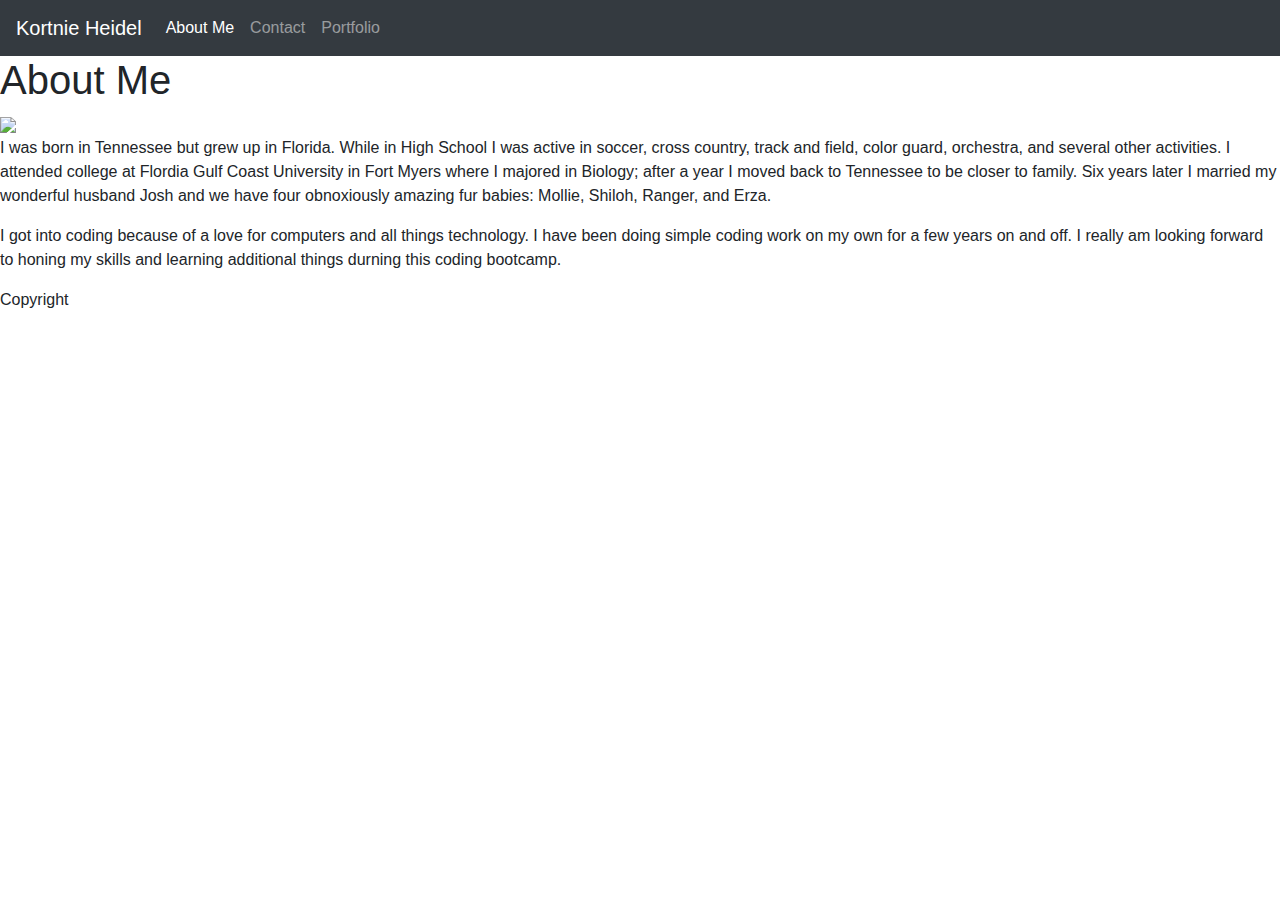
==== index.html @ 4fa17a32 "adds navbar" ====
<!DOCTYPE html>
<html>
  <head>
    <title>Portfolio</title>
    <link
      rel="stylesheet"
      href="https://stackpath.bootstrapcdn.com/bootstrap/4.4.1/css/bootstrap.min.css"
      integrity="sha384-Vkoo8x4CGsO3+Hhxv8T/Q5PaXtkKtu6ug5TOeNV6gBiFeWPGFN9MuhOf23Q9Ifjh"
      crossorigin="anonymous"
    />
  </head>

  <body>
    <header>
      <nav class="navbar navbar-expand-lg navbar-dark bg-dark">
        <a class="navbar-brand" href="#">Kortnie Heidel</a>
        <button class="navbar-toggler" type="button" data-toggle="collapse" data-target="#navbarText" aria-controls="navbarText" aria-expanded="false" aria-label="Toggle navigation">
          <span class="navbar-toggler-icon"></span>
        </button>
        <div class="collapse navbar-collapse" id="navbarText">
          <ul class="navbar-nav mr-auto">
            <li class="nav-item active">
              <a class="nav-link" href="index.html">About Me <span class="sr-only">(current)</span></a>
            </li>
            <li class="nav-item">
              <a class="nav-link" href="contact.html">Contact</a>
            </li>
            <li class="nav-item">
              <a class="nav-link" href="portfolio.html">Portfolio</a>
            </li>
          </ul>
        </div>
      </nav>
    </header>
    <div class="body">
      <div id="container2">
        <h1 class="about">About Me</h1>
        <img class="me" src="http://lorempixel.com/400/200" />
        <p>
          I was born in Tennessee but grew up in Florida. While in High School I
          was active in soccer, cross country, track and field, color guard,
          orchestra, and several other activities. I attended college at Flordia
          Gulf Coast University in Fort Myers where I majored in Biology; after
          a year I moved back to Tennessee to be closer to family. Six years
          later I married my wonderful husband Josh and we have four obnoxiously
          amazing fur babies: Mollie, Shiloh, Ranger, and Erza.
        </p>
        <p>
          I got into coding because of a love for computers and all things
          technology. I have been doing simple coding work on my own for a few
          years on and off. I really am looking forward to honing my skills and
          learning additional things durning this coding bootcamp.
        </p>
      </div>
    </div>
  </body>
  <footer>Copyright</footer>
</html>
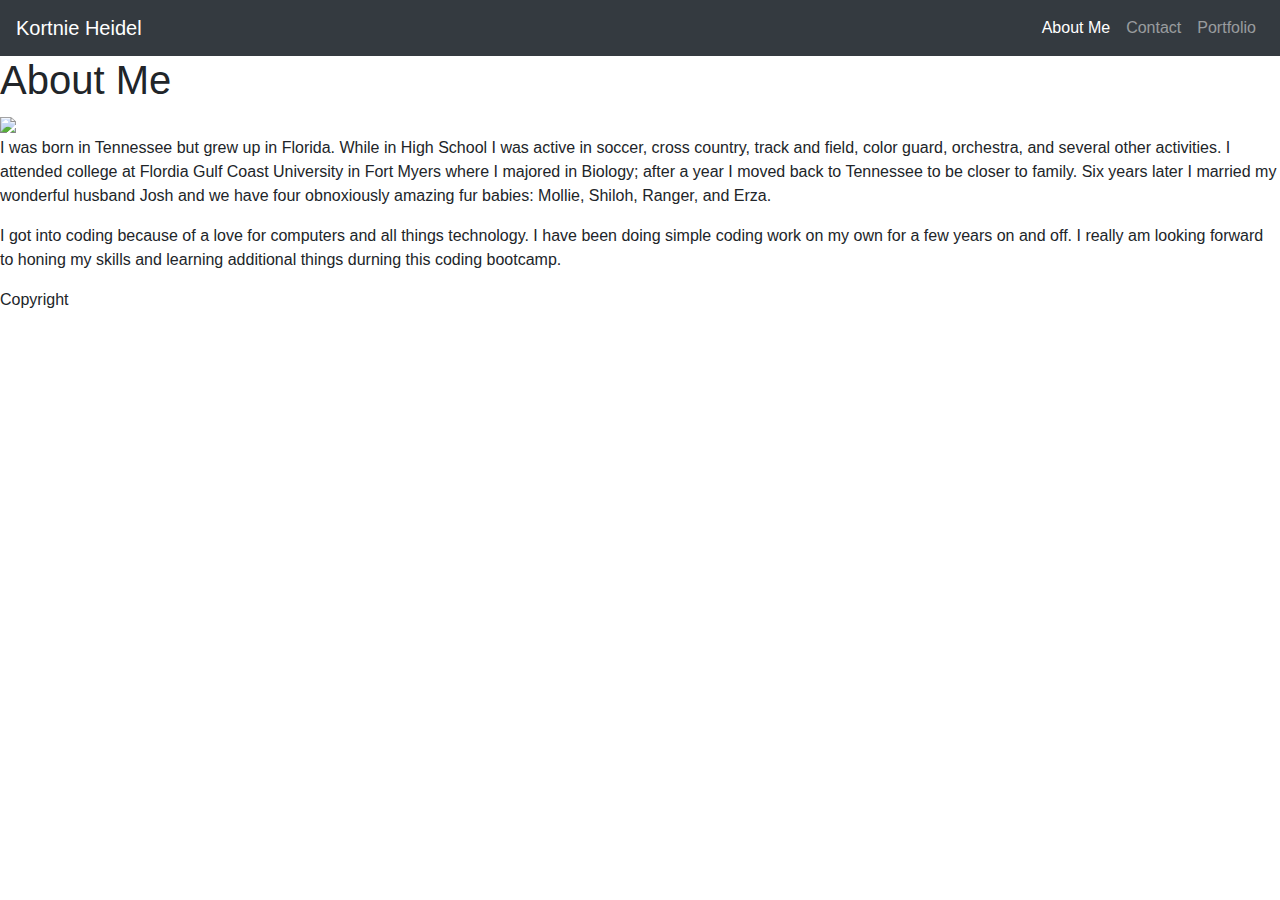
==== commit f3dbe801: "adds background image" ====
--- a/index.html
+++ b/index.html
@@ -8,6 +8,14 @@
       integrity="sha384-Vkoo8x4CGsO3+Hhxv8T/Q5PaXtkKtu6ug5TOeNV6gBiFeWPGFN9MuhOf23Q9Ifjh"
       crossorigin="anonymous"
     />
+    <script src="https://code.jquery.com/jquery-3.4.1.slim.min.js" integrity="sha384-J6qa4849blE2+poT4WnyKhv5vZF5SrPo0iEjwBvKU7imGFAV0wwj1yYfoRSJoZ+n" crossorigin="anonymous"></script>
+    <script src="https://cdn.jsdelivr.net/npm/popper.js@1.16.0/dist/umd/popper.min.js" integrity="sha384-Q6E9RHvbIyZFJoft+2mJbHaEWldlvI9IOYy5n3zV9zzTtmI3UksdQRVvoxMfooAo" crossorigin="anonymous"></script>
+    <script src="https://stackpath.bootstrapcdn.com/bootstrap/4.4.1/js/bootstrap.min.js" integrity="sha384-wfSDF2E50Y2D1uUdj0O3uMBJnjuUD4Ih7YwaYd1iqfktj0Uod8GCExl3Og8ifwB6" crossorigin="anonymous"></script>
+    <style>
+      body {
+        background-image: url(images/ecailles.png);
+      }
+    </style>
   </head>
 
   <body>
@@ -18,6 +26,7 @@
           <span class="navbar-toggler-icon"></span>
         </button>
         <div class="collapse navbar-collapse" id="navbarText">
+          <div class="navbar-nav ml-auto">
           <ul class="navbar-nav mr-auto">
             <li class="nav-item active">
               <a class="nav-link" href="index.html">About Me <span class="sr-only">(current)</span></a>
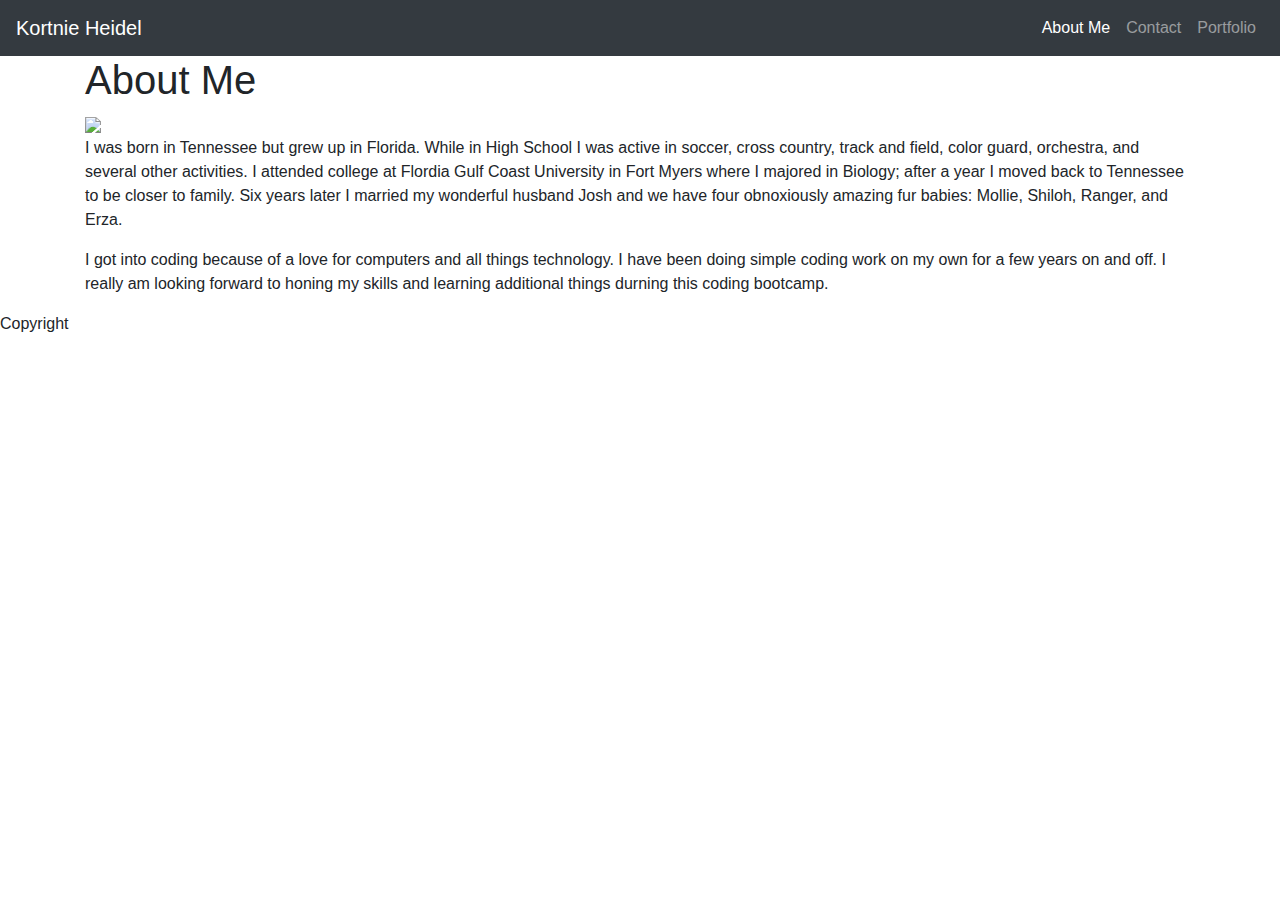
==== commit 49eadab6: "adds container to header section" ====
--- a/index.html
+++ b/index.html
@@ -41,10 +41,9 @@
         </div>
       </nav>
     </header>
-    <div class="body">
-      <div id="container2">
-        <h1 class="about">About Me</h1>
-        <img class="me" src="http://lorempixel.com/400/200" />
+      <div class="container">
+        <h1>About Me</h1>
+        <img src="http://lorempixel.com/400/200" />
         <p>
           I was born in Tennessee but grew up in Florida. While in High School I
           was active in soccer, cross country, track and field, color guard,
@@ -60,8 +59,8 @@
           years on and off. I really am looking forward to honing my skills and
           learning additional things durning this coding bootcamp.
         </p>
+        </div>
       </div>
-    </div>
   </body>
   <footer>Copyright</footer>
 </html>
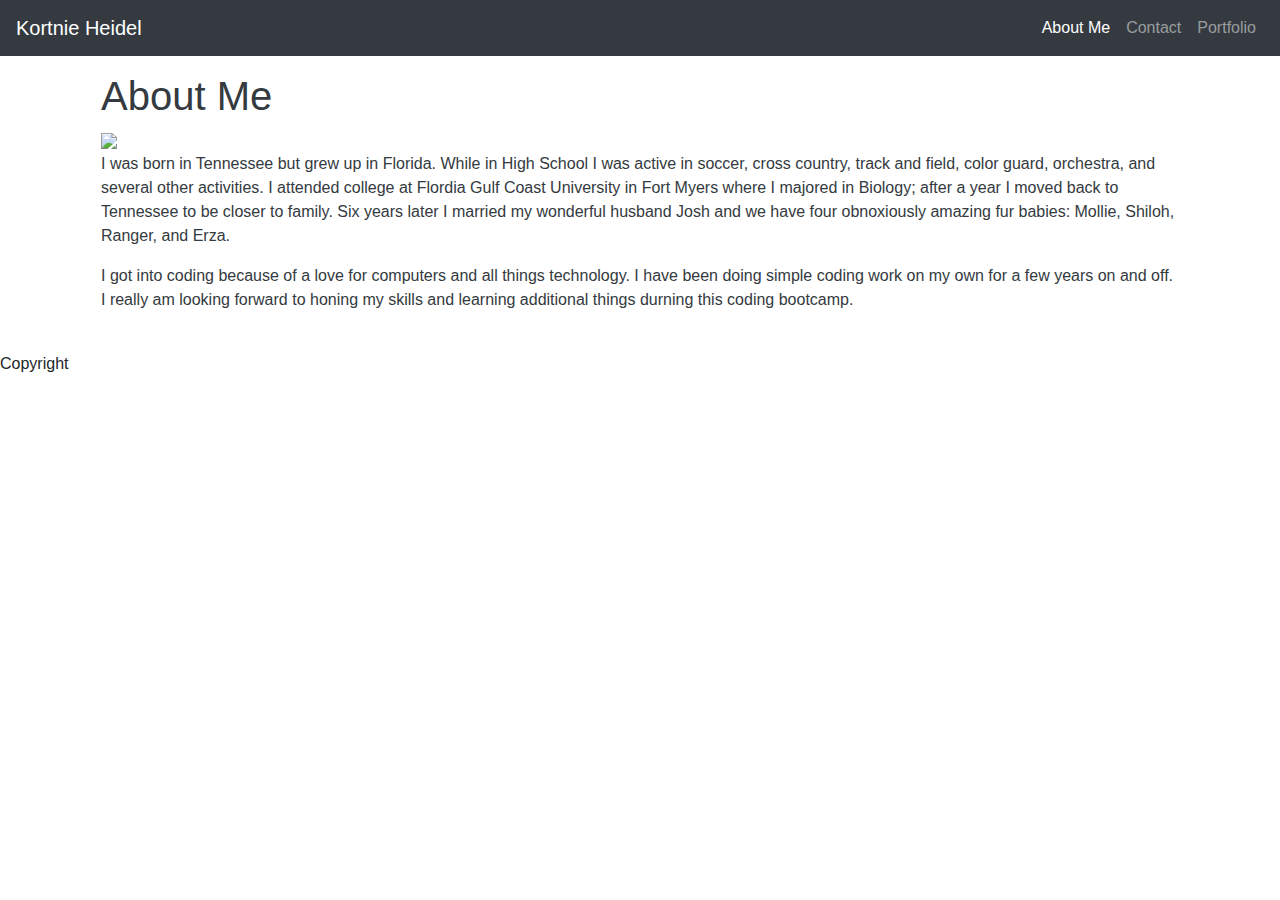
==== commit 1f799c1d: "adds white background to container" ====
--- a/index.html
+++ b/index.html
@@ -42,6 +42,7 @@
       </nav>
     </header>
       <div class="container">
+        <div class="p-3 mb-2 bg-white text-dark">
         <h1>About Me</h1>
         <img src="http://lorempixel.com/400/200" />
         <p>
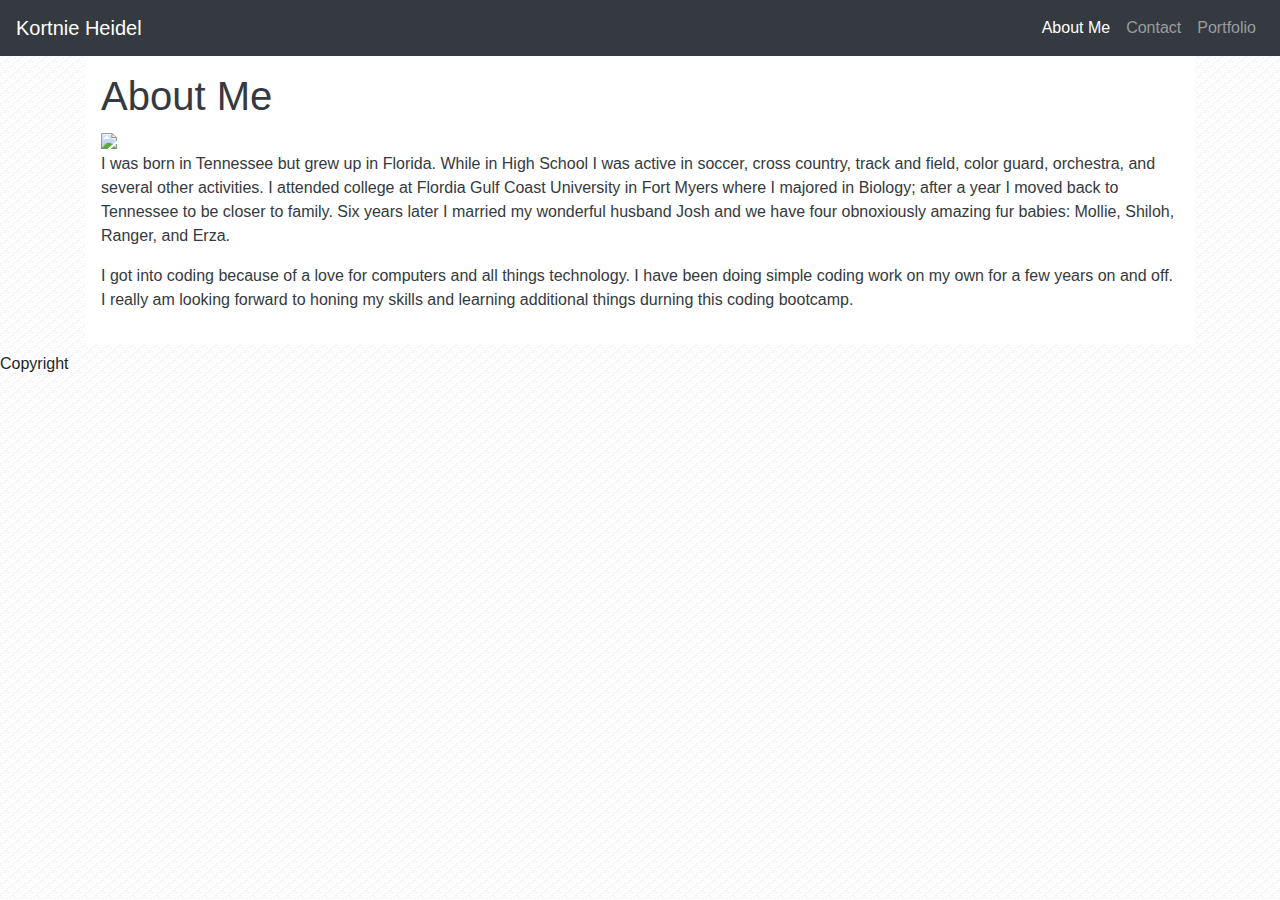
==== commit e0fd158e: "adds css stylesheet" ====
--- a/index.html
+++ b/index.html
@@ -1,32 +1,37 @@
 <!DOCTYPE html>
 <html>
-  <head>
-    <title>Portfolio</title>
-    <link
-      rel="stylesheet"
-      href="https://stackpath.bootstrapcdn.com/bootstrap/4.4.1/css/bootstrap.min.css"
-      integrity="sha384-Vkoo8x4CGsO3+Hhxv8T/Q5PaXtkKtu6ug5TOeNV6gBiFeWPGFN9MuhOf23Q9Ifjh"
-      crossorigin="anonymous"
-    />
-    <script src="https://code.jquery.com/jquery-3.4.1.slim.min.js" integrity="sha384-J6qa4849blE2+poT4WnyKhv5vZF5SrPo0iEjwBvKU7imGFAV0wwj1yYfoRSJoZ+n" crossorigin="anonymous"></script>
-    <script src="https://cdn.jsdelivr.net/npm/popper.js@1.16.0/dist/umd/popper.min.js" integrity="sha384-Q6E9RHvbIyZFJoft+2mJbHaEWldlvI9IOYy5n3zV9zzTtmI3UksdQRVvoxMfooAo" crossorigin="anonymous"></script>
-    <script src="https://stackpath.bootstrapcdn.com/bootstrap/4.4.1/js/bootstrap.min.js" integrity="sha384-wfSDF2E50Y2D1uUdj0O3uMBJnjuUD4Ih7YwaYd1iqfktj0Uod8GCExl3Og8ifwB6" crossorigin="anonymous"></script>
-    <style>
-      body {
-        background-image: url(images/ecailles.png);
-      }
-    </style>
-  </head>
 
-  <body>
-    <header>
-      <nav class="navbar navbar-expand-lg navbar-dark bg-dark">
-        <a class="navbar-brand" href="#">Kortnie Heidel</a>
-        <button class="navbar-toggler" type="button" data-toggle="collapse" data-target="#navbarText" aria-controls="navbarText" aria-expanded="false" aria-label="Toggle navigation">
-          <span class="navbar-toggler-icon"></span>
-        </button>
-        <div class="collapse navbar-collapse" id="navbarText">
-          <div class="navbar-nav ml-auto">
+<head>
+  <title>Portfolio</title>
+  <link rel="stylesheet" href="style.css">
+  <link rel="stylesheet" href="https://stackpath.bootstrapcdn.com/bootstrap/4.4.1/css/bootstrap.min.css"
+    integrity="sha384-Vkoo8x4CGsO3+Hhxv8T/Q5PaXtkKtu6ug5TOeNV6gBiFeWPGFN9MuhOf23Q9Ifjh" crossorigin="anonymous" />
+  <script src="https://code.jquery.com/jquery-3.4.1.slim.min.js"
+    integrity="sha384-J6qa4849blE2+poT4WnyKhv5vZF5SrPo0iEjwBvKU7imGFAV0wwj1yYfoRSJoZ+n"
+    crossorigin="anonymous"></script>
+  <script src="https://cdn.jsdelivr.net/npm/popper.js@1.16.0/dist/umd/popper.min.js"
+    integrity="sha384-Q6E9RHvbIyZFJoft+2mJbHaEWldlvI9IOYy5n3zV9zzTtmI3UksdQRVvoxMfooAo"
+    crossorigin="anonymous"></script>
+  <script src="https://stackpath.bootstrapcdn.com/bootstrap/4.4.1/js/bootstrap.min.js"
+    integrity="sha384-wfSDF2E50Y2D1uUdj0O3uMBJnjuUD4Ih7YwaYd1iqfktj0Uod8GCExl3Og8ifwB6"
+    crossorigin="anonymous"></script>
+  <style>
+    body {
+      background-image: url(images/ecailles.png);
+    }
+  </style>
+</head>
+
+<body>
+  <header>
+    <nav class="navbar navbar-expand-lg navbar-dark bg-dark">
+      <a class="navbar-brand" href="#">Kortnie Heidel</a>
+      <button class="navbar-toggler" type="button" data-toggle="collapse" data-target="#navbarText"
+        aria-controls="navbarText" aria-expanded="false" aria-label="Toggle navigation">
+        <span class="navbar-toggler-icon"></span>
+      </button>
+      <div class="collapse navbar-collapse" id="navbarText">
+        <div class="navbar-nav ml-auto">
           <ul class="navbar-nav mr-auto">
             <li class="nav-item active">
               <a class="nav-link" href="index.html">About Me <span class="sr-only">(current)</span></a>
@@ -39,29 +44,30 @@
             </li>
           </ul>
         </div>
-      </nav>
-    </header>
-      <div class="container">
-        <div class="p-3 mb-2 bg-white text-dark">
-        <h1>About Me</h1>
-        <img src="http://lorempixel.com/400/200" />
-        <p>
-          I was born in Tennessee but grew up in Florida. While in High School I
-          was active in soccer, cross country, track and field, color guard,
-          orchestra, and several other activities. I attended college at Flordia
-          Gulf Coast University in Fort Myers where I majored in Biology; after
-          a year I moved back to Tennessee to be closer to family. Six years
-          later I married my wonderful husband Josh and we have four obnoxiously
-          amazing fur babies: Mollie, Shiloh, Ranger, and Erza.
-        </p>
-        <p>
-          I got into coding because of a love for computers and all things
-          technology. I have been doing simple coding work on my own for a few
-          years on and off. I really am looking forward to honing my skills and
-          learning additional things durning this coding bootcamp.
-        </p>
-        </div>
-      </div>
-  </body>
-  <footer>Copyright</footer>
-</html>
+    </nav>
+  </header>
+  <div class="container">
+    <div class="p-3 mb-2 bg-white text-dark">
+      <h1>About Me</h1>
+      <img src="http://lorempixel.com/400/200" />
+      <p>
+        I was born in Tennessee but grew up in Florida. While in High School I
+        was active in soccer, cross country, track and field, color guard,
+        orchestra, and several other activities. I attended college at Flordia
+        Gulf Coast University in Fort Myers where I majored in Biology; after
+        a year I moved back to Tennessee to be closer to family. Six years
+        later I married my wonderful husband Josh and we have four obnoxiously
+        amazing fur babies: Mollie, Shiloh, Ranger, and Erza.
+      </p>
+      <p>
+        I got into coding because of a love for computers and all things
+        technology. I have been doing simple coding work on my own for a few
+        years on and off. I really am looking forward to honing my skills and
+        learning additional things durning this coding bootcamp.
+      </p>
+    </div>
+  </div>
+</body>
+<footer>Copyright</footer>
+
+</html>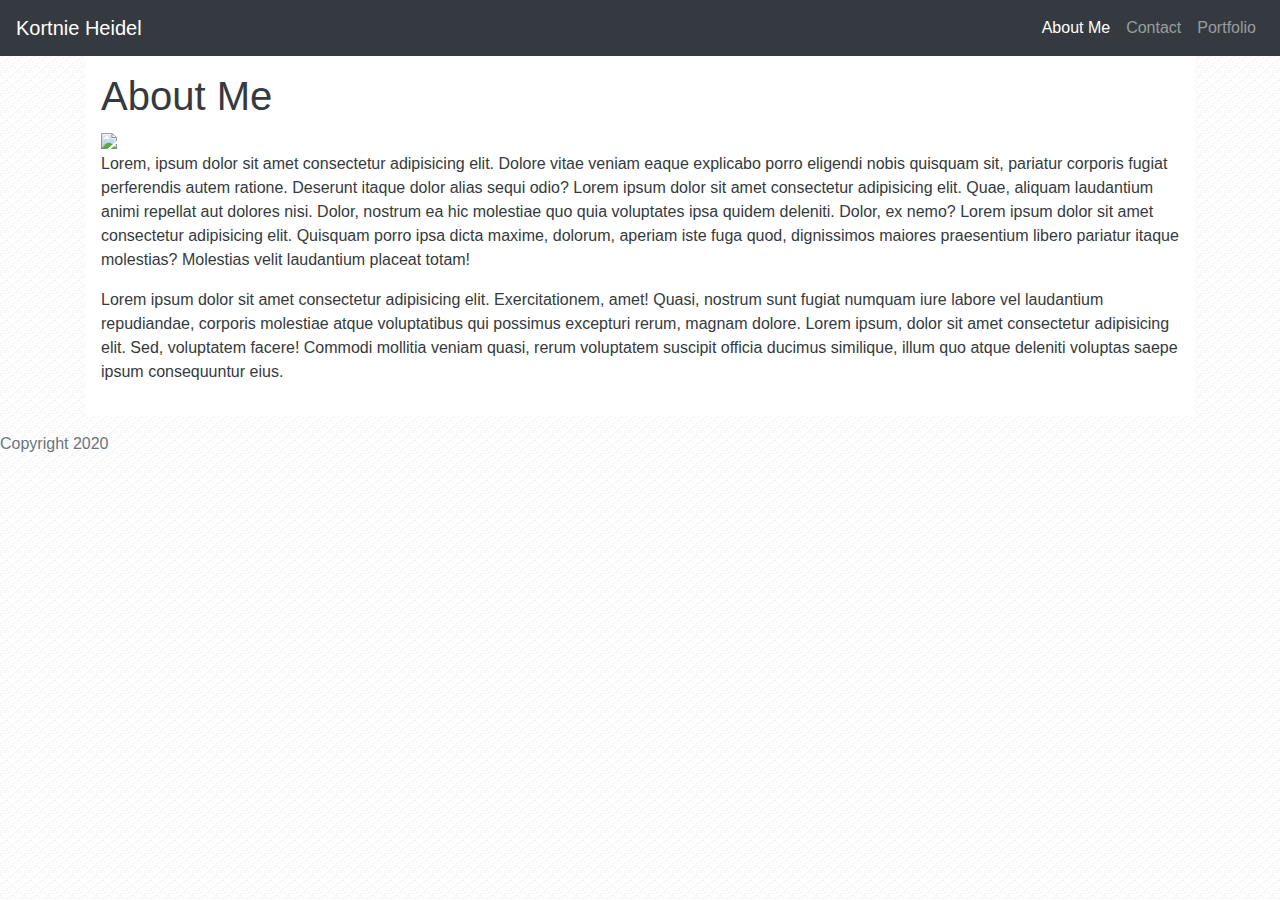
==== commit 2258cf4b: "adds sticky footer" ====
--- a/index.html
+++ b/index.html
@@ -47,27 +47,31 @@
     </nav>
   </header>
   <div class="container">
-    <div class="p-3 mb-2 bg-white text-dark">
+    <div class="p-3 bg-white text-dark">
       <h1>About Me</h1>
-      <img src="http://lorempixel.com/400/200" />
+      <div class="float-left"><img src="http://lorempixel.com/400/200" /></div><br>
       <p>
-        I was born in Tennessee but grew up in Florida. While in High School I
-        was active in soccer, cross country, track and field, color guard,
-        orchestra, and several other activities. I attended college at Flordia
-        Gulf Coast University in Fort Myers where I majored in Biology; after
-        a year I moved back to Tennessee to be closer to family. Six years
-        later I married my wonderful husband Josh and we have four obnoxiously
-        amazing fur babies: Mollie, Shiloh, Ranger, and Erza.
+        Lorem, ipsum dolor sit amet consectetur adipisicing elit. Dolore vitae veniam eaque explicabo porro eligendi
+        nobis quisquam sit, pariatur corporis fugiat perferendis autem ratione. Deserunt itaque dolor alias sequi odio?
+        Lorem ipsum dolor sit amet consectetur adipisicing elit. Quae, aliquam laudantium animi repellat aut dolores
+        nisi. Dolor, nostrum ea hic molestiae quo quia voluptates ipsa quidem deleniti. Dolor, ex nemo? Lorem ipsum
+        dolor sit amet consectetur adipisicing elit. Quisquam porro ipsa dicta maxime, dolorum, aperiam iste fuga quod,
+        dignissimos maiores praesentium libero pariatur itaque molestias? Molestias velit laudantium placeat totam!
       </p>
       <p>
-        I got into coding because of a love for computers and all things
-        technology. I have been doing simple coding work on my own for a few
-        years on and off. I really am looking forward to honing my skills and
-        learning additional things durning this coding bootcamp.
+        Lorem ipsum dolor sit amet consectetur adipisicing elit. Exercitationem, amet! Quasi, nostrum sunt fugiat
+        numquam iure labore vel laudantium repudiandae, corporis molestiae atque voluptatibus qui possimus excepturi
+        rerum, magnam dolore. Lorem ipsum, dolor sit amet consectetur adipisicing elit. Sed, voluptatem facere! Commodi
+        mollitia veniam quasi, rerum voluptatem suscipit officia ducimus similique, illum quo atque deleniti voluptas
+        saepe ipsum consequuntur eius.
       </p>
     </div>
   </div>
+  <footer class="footer mt-auto py-3">
+    <div class="footer">
+      <span class="text-muted">Copyright 2020</span>
+    </div>
+  </footer>
 </body>
-<footer>Copyright</footer>
 
 </html>